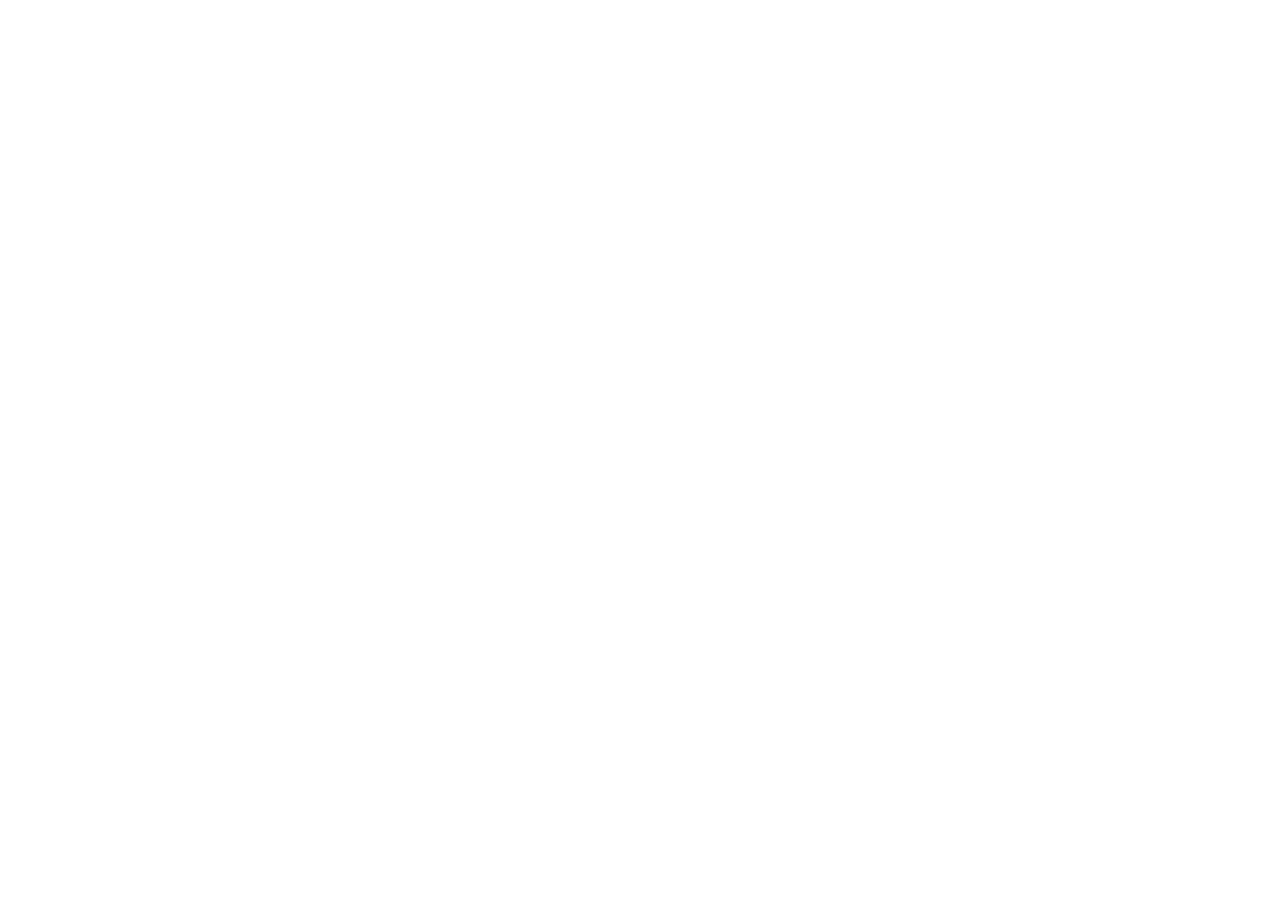
==== app/excercises/prueba.html @ 6fd3bed1 "add more details" ====
<!DOCTYPE html>
<html lang="en">
<head>
    <meta charset="UTF-8">
    <meta name="viewport" content="width=device-width, initial-scale=1.0">
    <title>Document</title>
</head>
<body>
    
</body>
</html>
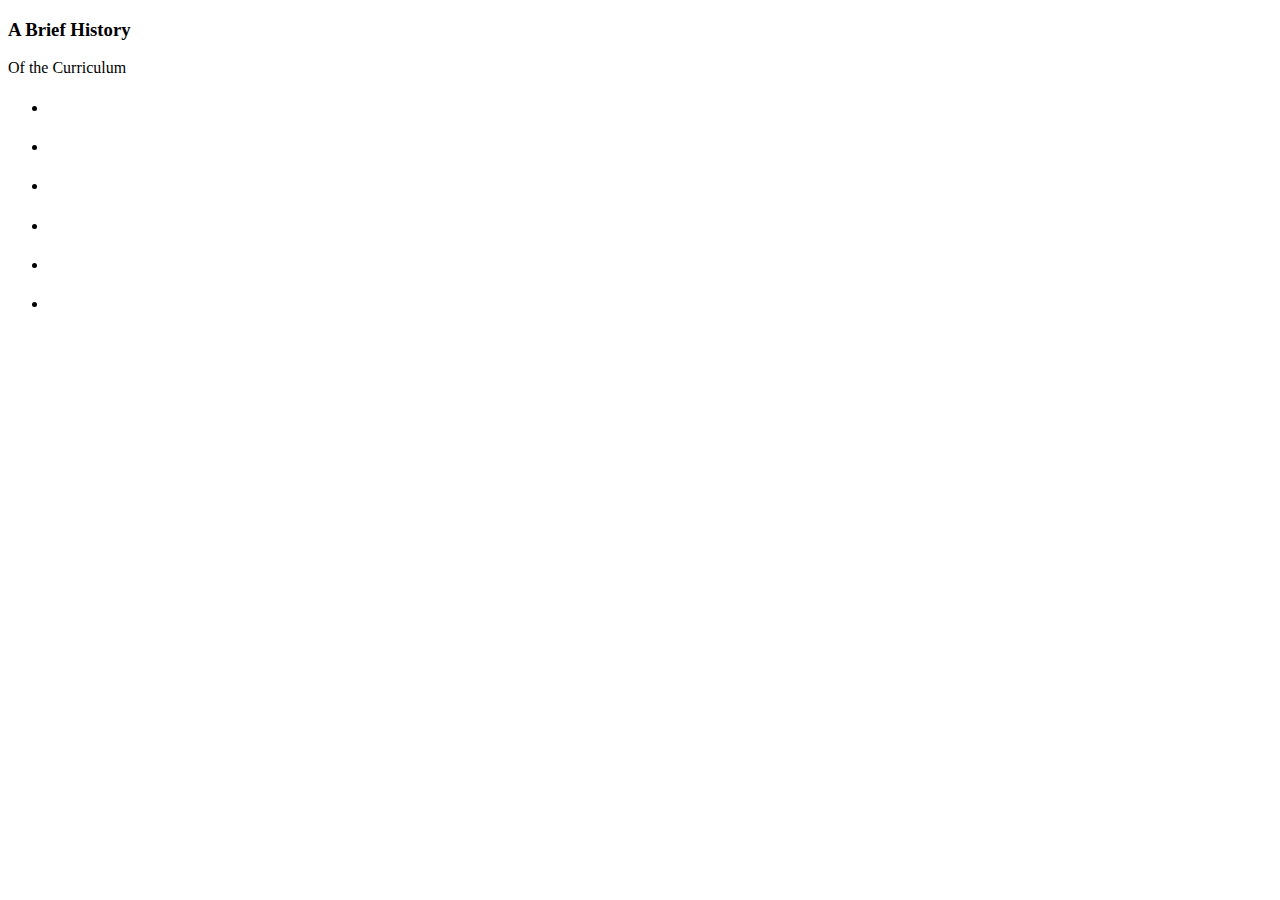
==== commit 6d84cf1c: "add more thing of the enviromemtn of the project" ====
--- a/app/excercises/prueba.html
+++ b/app/excercises/prueba.html
@@ -6,6 +6,40 @@
     <title>Document</title>
 </head>
 <body>
+    <article class="brief-history">
+        <h3 class="list-title">A Brief History</h3>
+        <p>Of the Curriculum</p>
+        <ul class="lists">
+          <li class="">
+            <h4 class=""></h4>
+            <p></p>
+          </li> 
+          <li class="">
+            <h4 class=""></h4>
+            <p></p>
+          </li>
+          <li class="">
+            <h4 class=""></h4>
+            <p></p>
+          </li>
+          <li class="">
+            <h4 class=""></h4>
+            <p></p>
+          </li>
+          <li class="">
+            <h4 class=""></h4>
+            <p></p>
+          </li>
+          <li class="">
+            <h4 class=""></h4>
+            <p></p>
+          </li>
+
+        </ul>
+      </article>
+      
+
+
     
 </body>
 </html>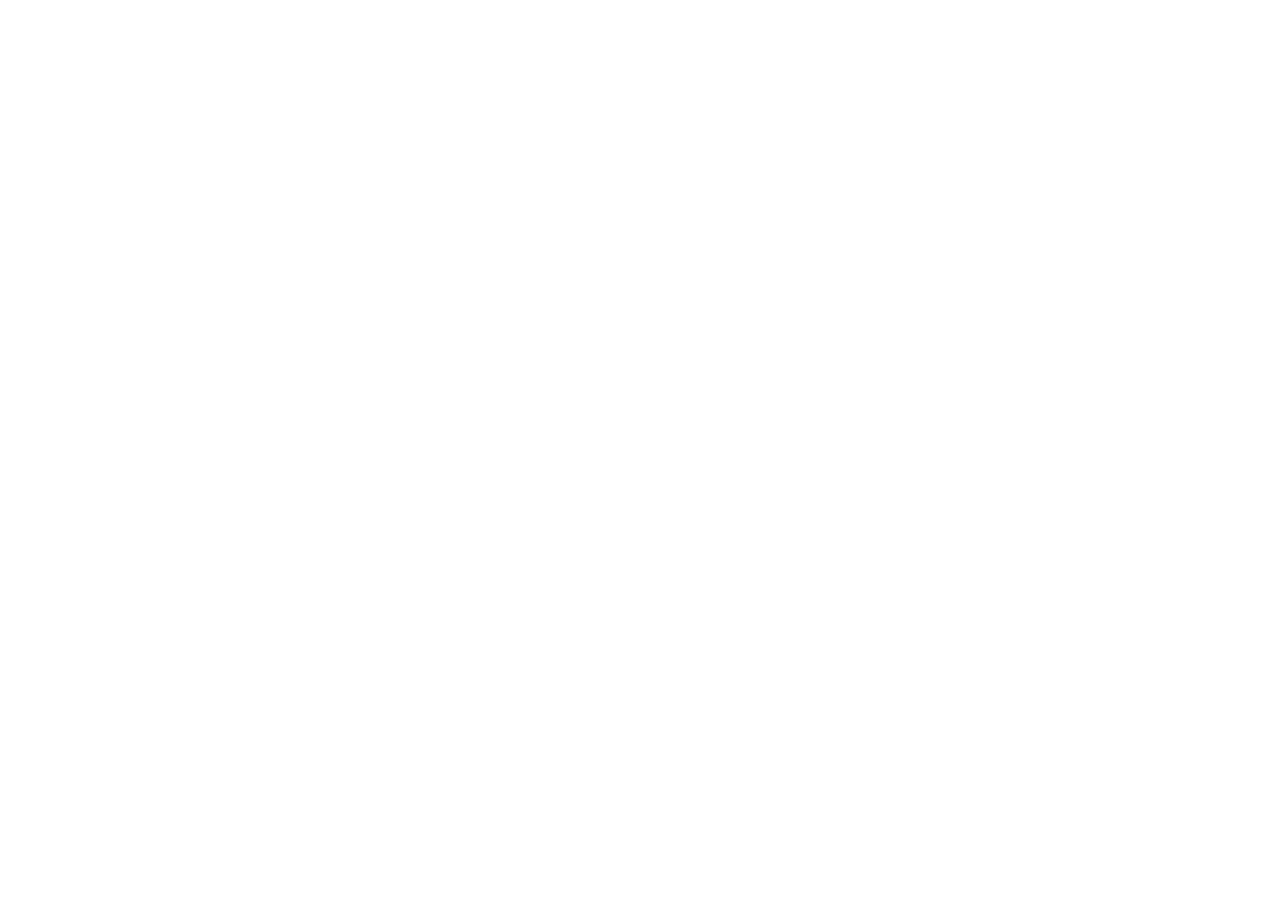
==== commit c1cbd018: "add more details" ====
--- a/app/excercises/prueba.html
+++ b/app/excercises/prueba.html
@@ -6,38 +6,6 @@
     <title>Document</title>
 </head>
 <body>
-    <article class="brief-history">
-        <h3 class="list-title">A Brief History</h3>
-        <p>Of the Curriculum</p>
-        <ul class="lists">
-          <li class="">
-            <h4 class=""></h4>
-            <p></p>
-          </li> 
-          <li class="">
-            <h4 class=""></h4>
-            <p></p>
-          </li>
-          <li class="">
-            <h4 class=""></h4>
-            <p></p>
-          </li>
-          <li class="">
-            <h4 class=""></h4>
-            <p></p>
-          </li>
-          <li class="">
-            <h4 class=""></h4>
-            <p></p>
-          </li>
-          <li class="">
-            <h4 class=""></h4>
-            <p></p>
-          </li>
-
-        </ul>
-      </article>
-      
 
 
     
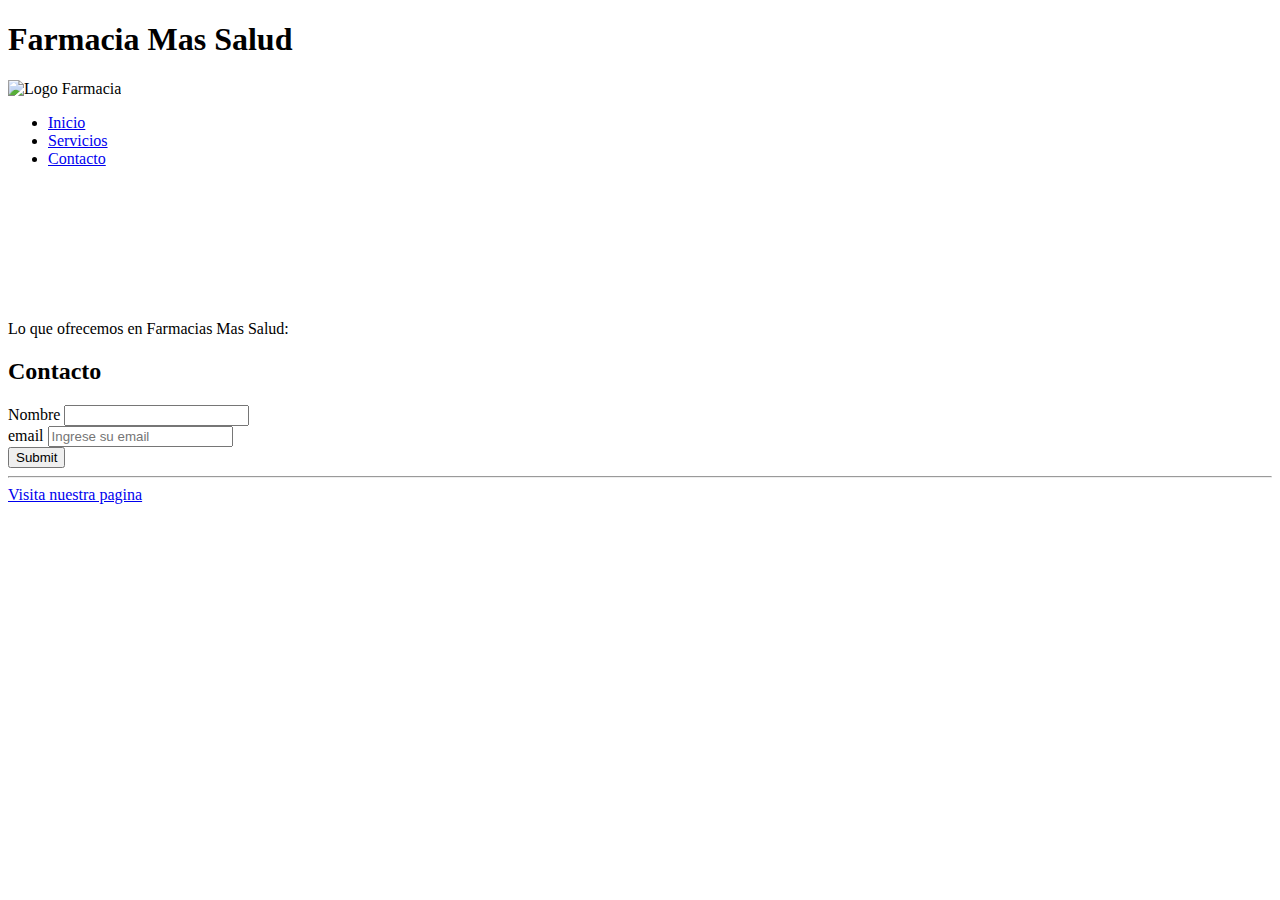
==== commit 55c12217: "add more details" ====
--- a/app/excercises/prueba.html
+++ b/app/excercises/prueba.html
@@ -6,6 +6,40 @@
     <title>Document</title>
 </head>
 <body>
+    <header id="header">
+        <nav id="nav-bar">
+          <h1 id="title">Farmacia Mas Salud</h1>
+          <img id="header-img" src="logo.png" alt="Logo Farmacia"/>
+          <ul>
+            <li><a class="nav-link" href="#header">Inicio</a></li>
+            <li><a class="nav-link" href="#contenido">Servicios</a></li>
+            <li><a class="nav-link" href="#pie-pagina">Contacto</a></li>
+          </ul>
+        </nav>
+      </header>
+      <seccion id="contenido">
+        Lo que ofrecemos en Farmacias Mas Salud:
+        <video id="video" src="https://www.youtube.com/watch?v=H6e19XoihBo"></video>
+      </section>
+      <footer id="pie-pagina" href="pie-pagina">
+        <h2 class="contacto">Contacto</h2>
+        <form id="form" action="https://www.freecodecamp.com/email-submit">
+          <div class="info">
+            <label for="nombre-cliente"> Nombre</label>
+            <input id="nombre-cliente"/>
+          </div>
+          
+          <div class="info">
+            <label for="email"> email</label>
+                  <input type="email" name="email" id="email" placeholder="Ingrese su email" />
+          </div>
+          <input id="submit" type="submit" text="Enviar"/>
+          <hr>
+          <a class="pagina-web" href="https://www.facebook.com/search/top/?q=farmacia%20mas%20salud">Visita nuestra pagina</a>
+        </form>
+      
+      
+      </footer>
 
 
     
